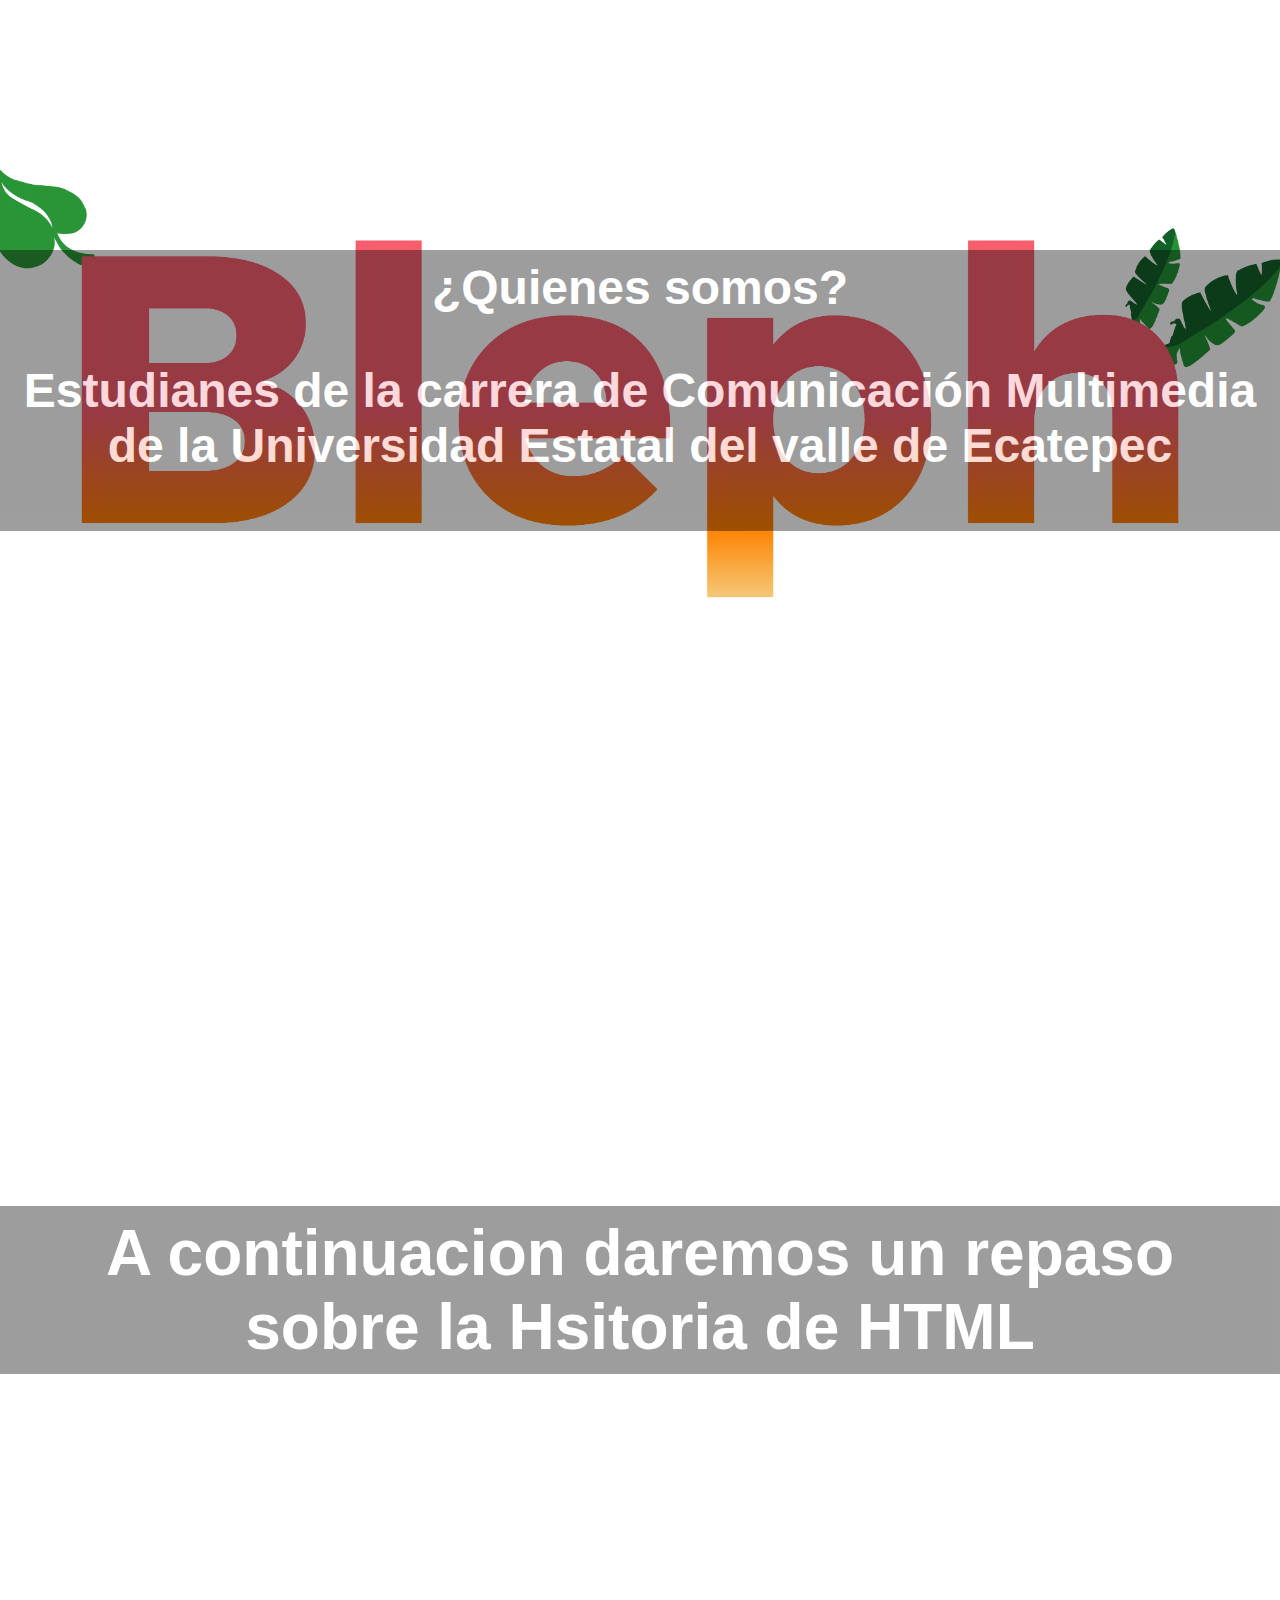
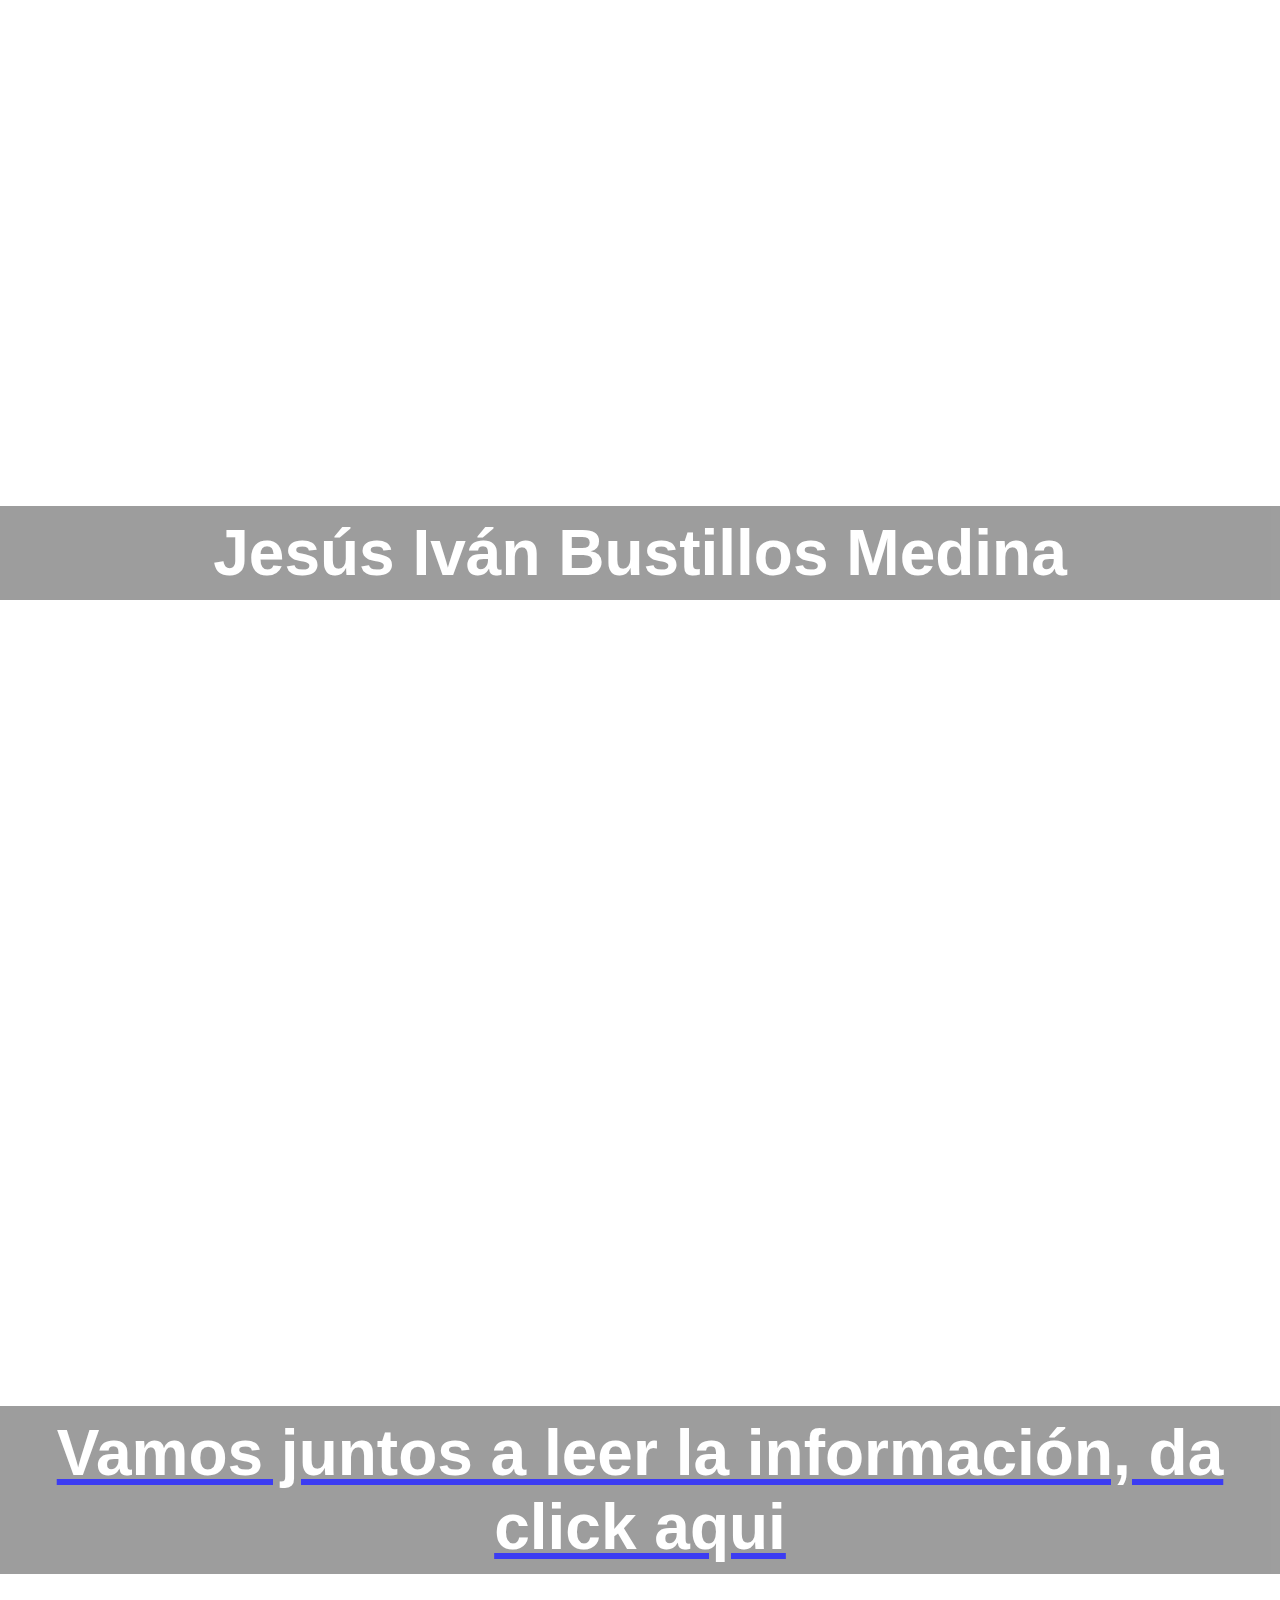
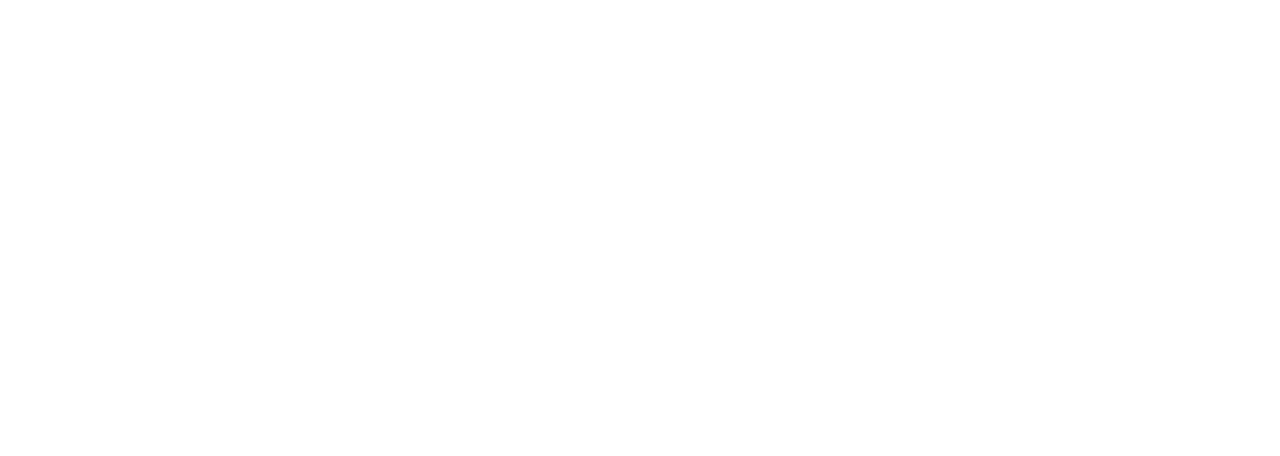
==== Index.html @ 34d05758 "Add files via upload" ====
<!doctype html>
<html>
<head>
<meta charset="utf-8">
<title>Index</title>
	<link rel="icon" href="Bleph.png">
	<link rel="stylesheet" href="quienessomos.css">
</head>

<body>
	
	<section class="section1">
		<h1>¿Quienes somos?
		<p>Estudianes de la carrera de Comunicación Multimedia de la Universidad Estatal del valle de Ecatepec</p></h1>
	</section>	
	
	<section class="section2">
		<div class="contenedor">
			 <article class="texto__columna">
				 <p> <span dir="auto"> </span></p>
			</article>
			
			 <article class="texto__columna">
			   <p> </p>
			</article>
			
			 <article class="texto__columna">
				 <p> </p>
			</article>
			
			 <article class="texto__columna">
				 <p></p>
			</article>
		</div>
	</section>
	
	<section class="section3">
		<h2>A continuacion daremos un repaso sobre la Hsitoria de HTML</h2>
	</section>
	
	<section class="section4">
		<h3>Jesús Iván Bustillos Medina</h3>
	</section>
	
	<section class="section5">
		<a href="HTML.html"><h4>Vamos juntos a leer la información, da click aqui</h4></a>
	</section>
</body>
</html>
---- quienessomos.css ----
@charset "utf-8";
/* CSS Document */

body{padding: 0px;
margin: 0;
font-family: sans-serif;}

.contenedor{width: 100%;
margin: auto;}

section{height: 100vh;}

.section1{background: url("Bleph.png");
overflow: hidden;
background-size: cover;
background-position: center;
background-attachment: fixed;}

.section2{background: url("skyscrapers-looking-up_4460x4460.jpg");
overflow: hidden;
background-size: cover;
background-position: center;
background-attachment: fixed;
height: auto;}

.section3{background: url("mar.jpg");
overflow: hidden;
background-size: cover;
background-position: center;
background-attachment: fixed;}

.section4{background: url("197781786_4024251957653318_535435443548832377_n.jpg");
overflow: hidden;
background-size: cover;
background-position: center;
background-attachment: fixed;}

.section5{background: url("hojas.jpg");
overflow: hidden;
background-size: cover;
background-position: center;
background-attachment: fixed;}

.section1 h1{background: rgba(0,0,0,0.5);
color: #fff;
font-size: 2.5em;
opacity: 0.76;
text-align: center;
margin-top: 250px;
padding: 10px;}

.texto__columna{text-align: justify;
margin: 10px;
padding: 10px 20px;
background: rgba(255,255,255,0.8);
width: 90%;}

section .contenedor{display: flex;
flex-wrap: wrap;
justify-content: center;}

.section3 h2{background: rgba(0,0,0,0.5);
color: #fff;
font-size: 2.5em;
opacity: 0.76;
text-align: center;
margin-top: 250px;
padding: 10px;}

.section4 h3{background: rgba(0,0,0,0.5);
color: #fff;
font-size: 2.5em;
opacity: 0.76;
text-align: center;
margin-top: 250px;
padding: 10px;}

.section5 h4{background: rgba(0,0,0,0.5);
color: #fff;
font-size: 2.5em;
opacity: 0.76;
text-align: center;
margin-top: 250px;
padding: 10px;}

@media(min-width: 620px){
	.texto__columna{
		width: 40%;
	}
	.section1 h1{font-size: 3em;}

}
.section3 h2{font-size: 3em;}

.section4 h3{font-size: 3em;}

.section5 h4{font-size: 3em;}


@media(min-width: 1024px){
	.contenedor{
		width: 1024px;
	}
	.texto__columna{
		width: 19%;
	}
	.section3 h2{font-size: 4em;}

.section4 h3{font-size: 4em;}

.section5 h4{font-size: 4em;}
}

@media(min-width: 1200px){
	.contenedor{
		width: 1200px;
	}
}
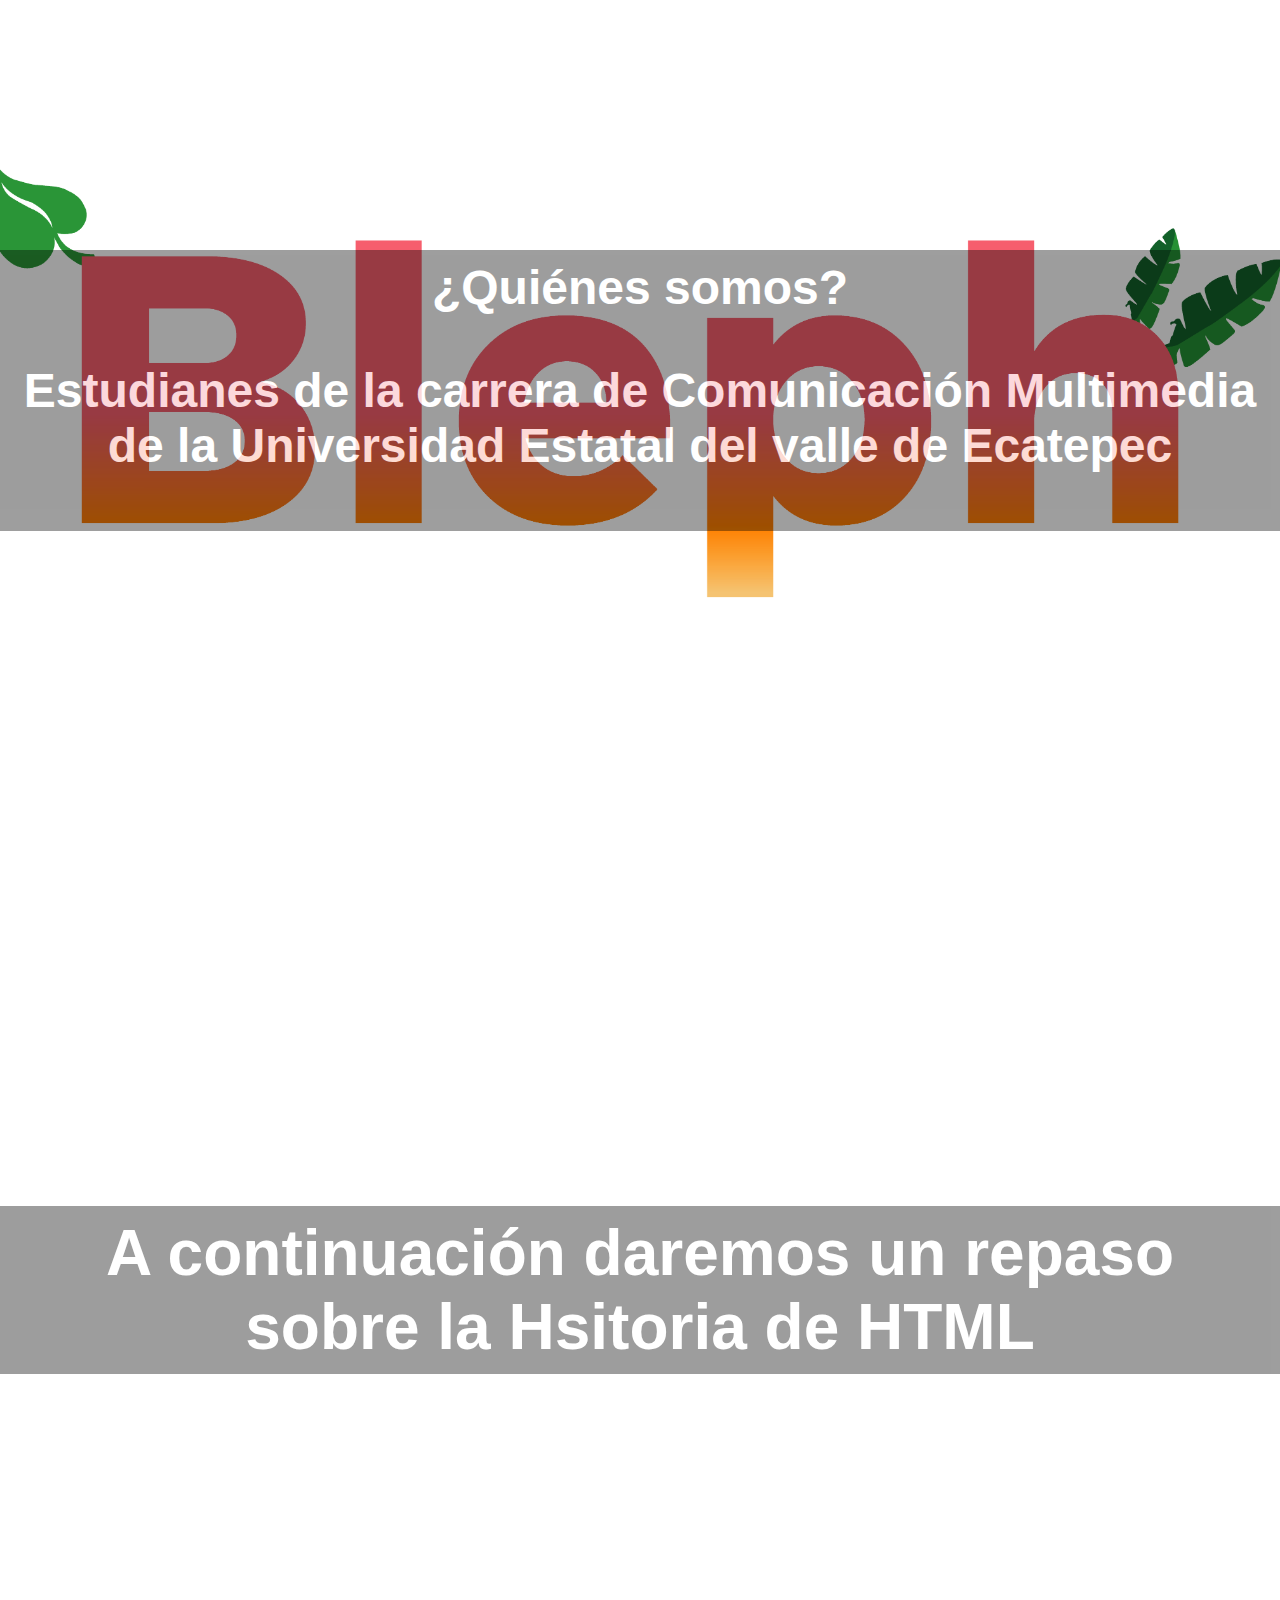
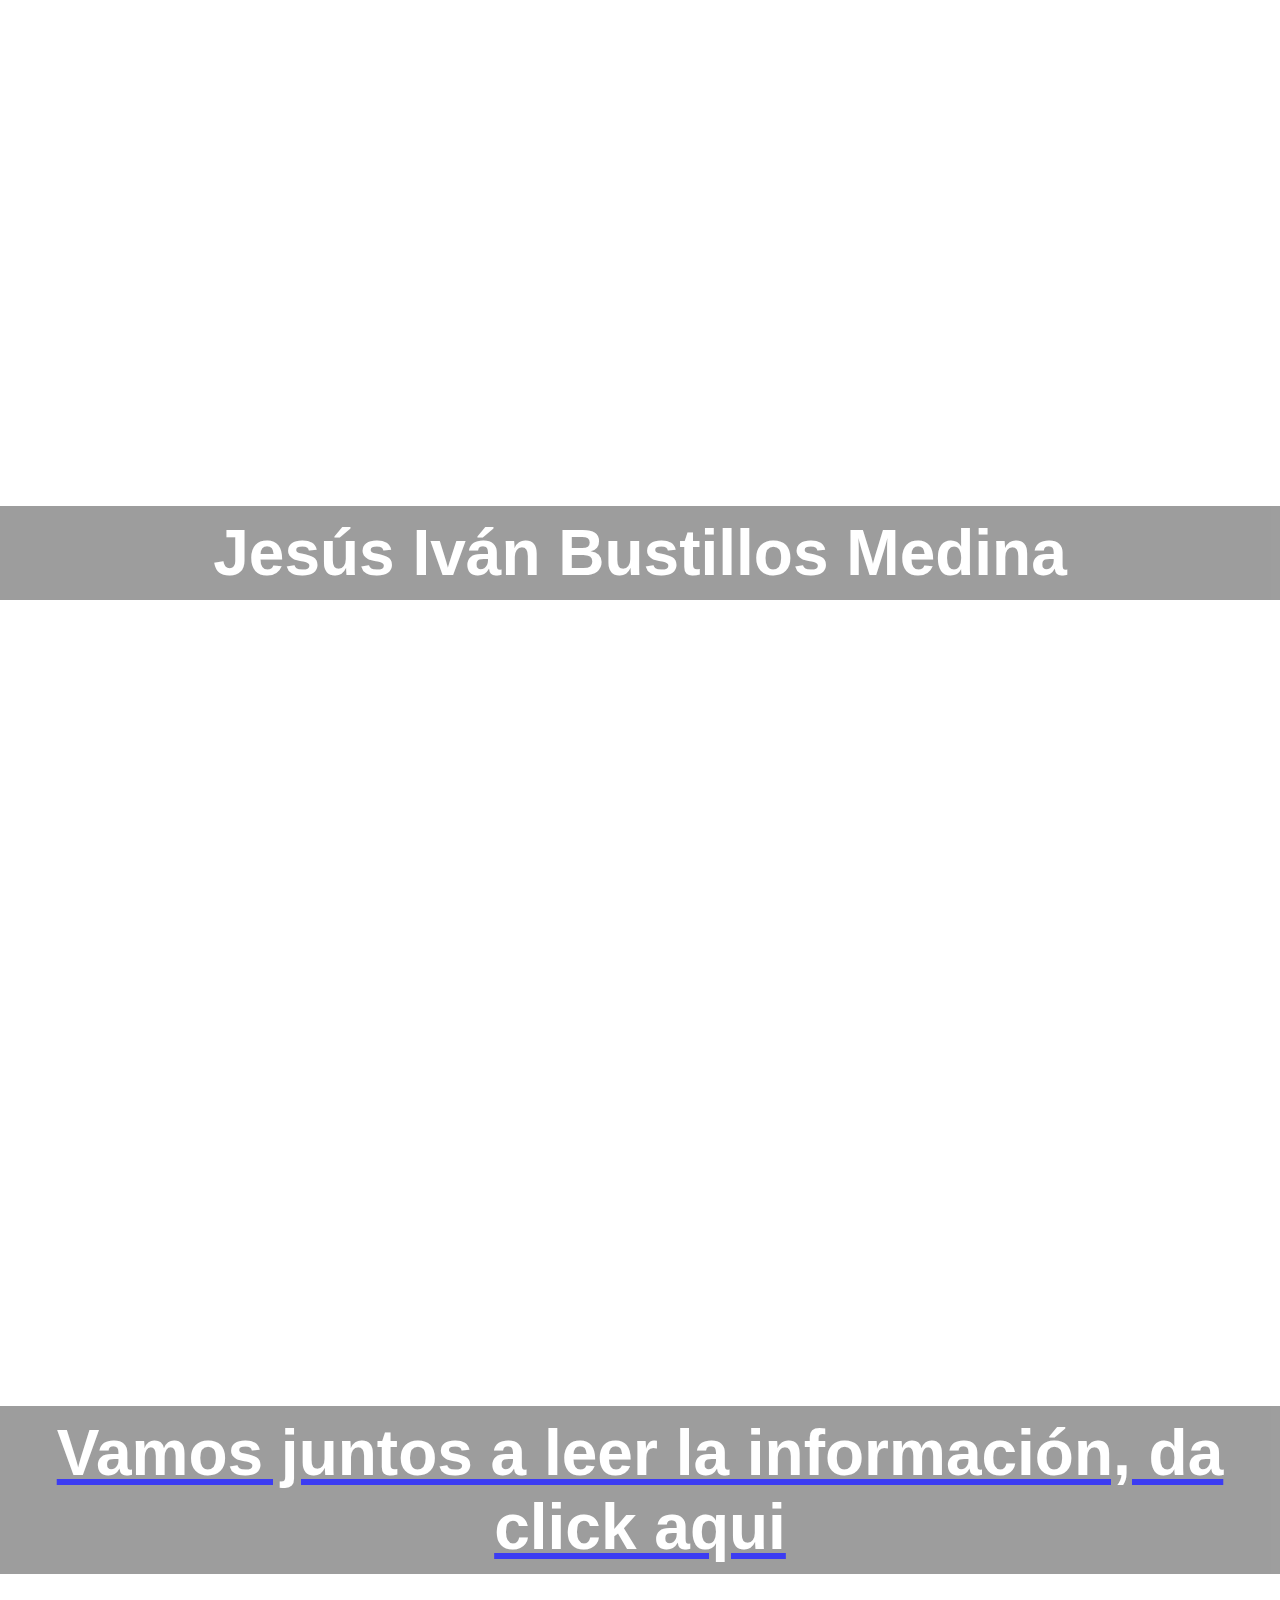
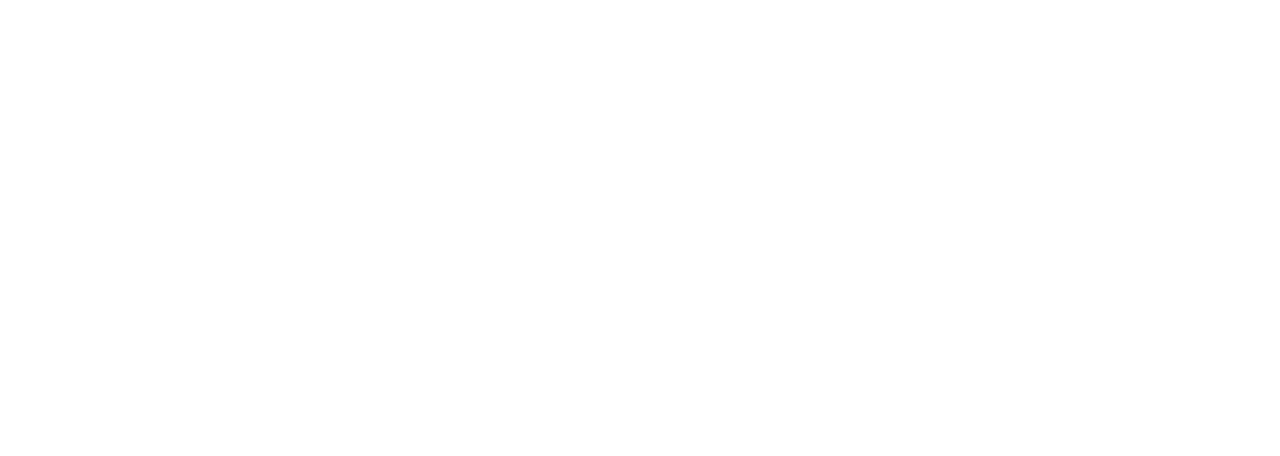
==== commit 7b5dd43c: "Index.html" ====
--- a/Index.html
+++ b/Index.html
@@ -10,7 +10,7 @@
 <body>
 	
 	<section class="section1">
-		<h1>¿Quienes somos?
+		<h1>¿Quiénes somos?
 		<p>Estudianes de la carrera de Comunicación Multimedia de la Universidad Estatal del valle de Ecatepec</p></h1>
 	</section>	
 	
@@ -35,7 +35,7 @@
 	</section>
 	
 	<section class="section3">
-		<h2>A continuacion daremos un repaso sobre la Hsitoria de HTML</h2>
+		<h2>A continuación daremos un repaso sobre la Hsitoria de HTML</h2>
 	</section>
 	
 	<section class="section4">
